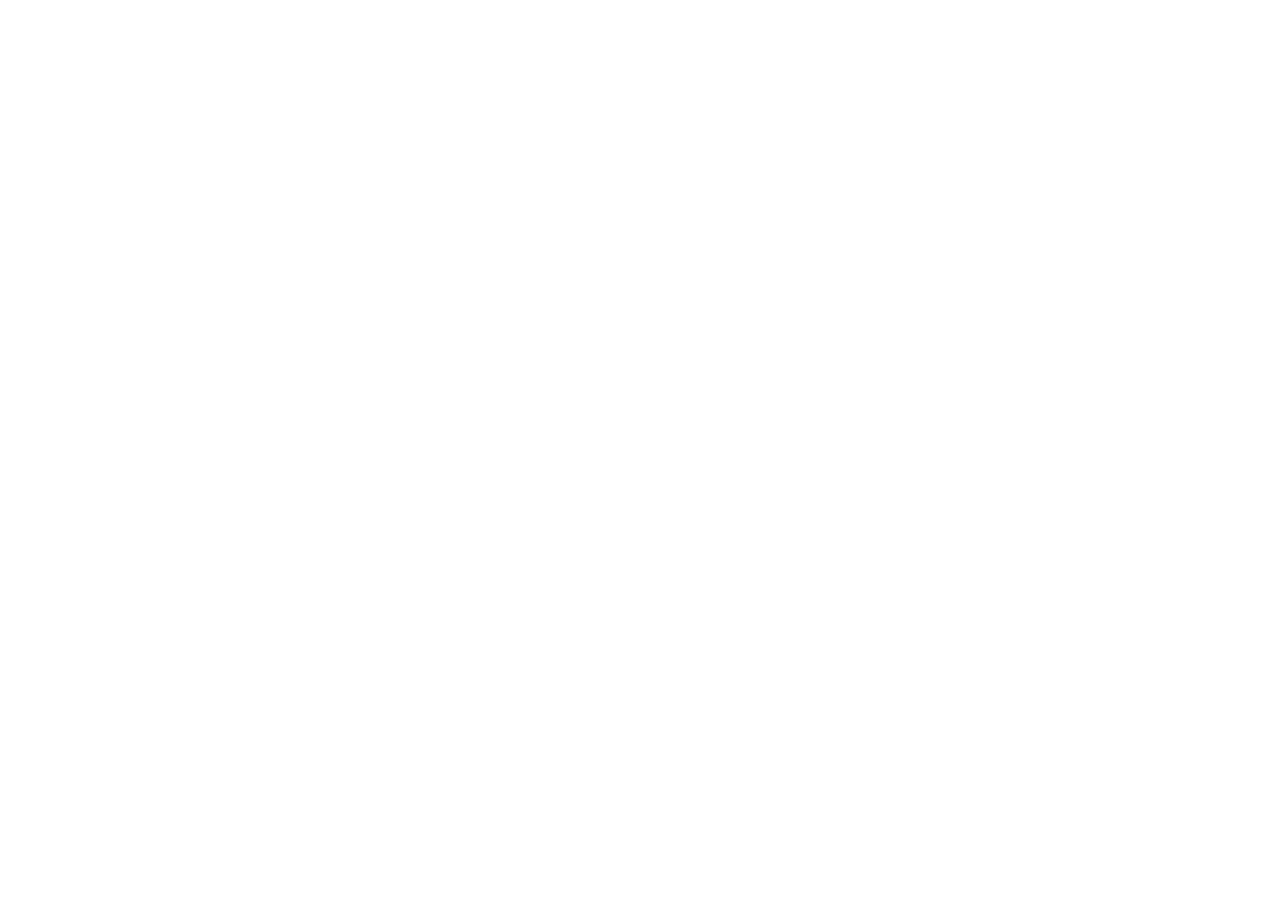
==== game.html @ d15a0f54 "latest commit" ====
<!DOCTYPE html>
<html lang="en">

<head>
  <meta charset="UTF-8">
  <meta name="viewport" content="width=device-width, initial-scale=1.0">
  <meta http-equiv="X-UA-Compatible" content="ie=edge">
  <link rel="icon" type="image/png" href="Images/donut3.png">

  <link rel="stylesheet" href="styles/style.css">
  <title>DONUT FAIL</title>
</head>

<body>

  <div>
    <canvas width="900" height="800"></canvas>
  </div>

  <script src="main.js"></script>

</body>

</html>
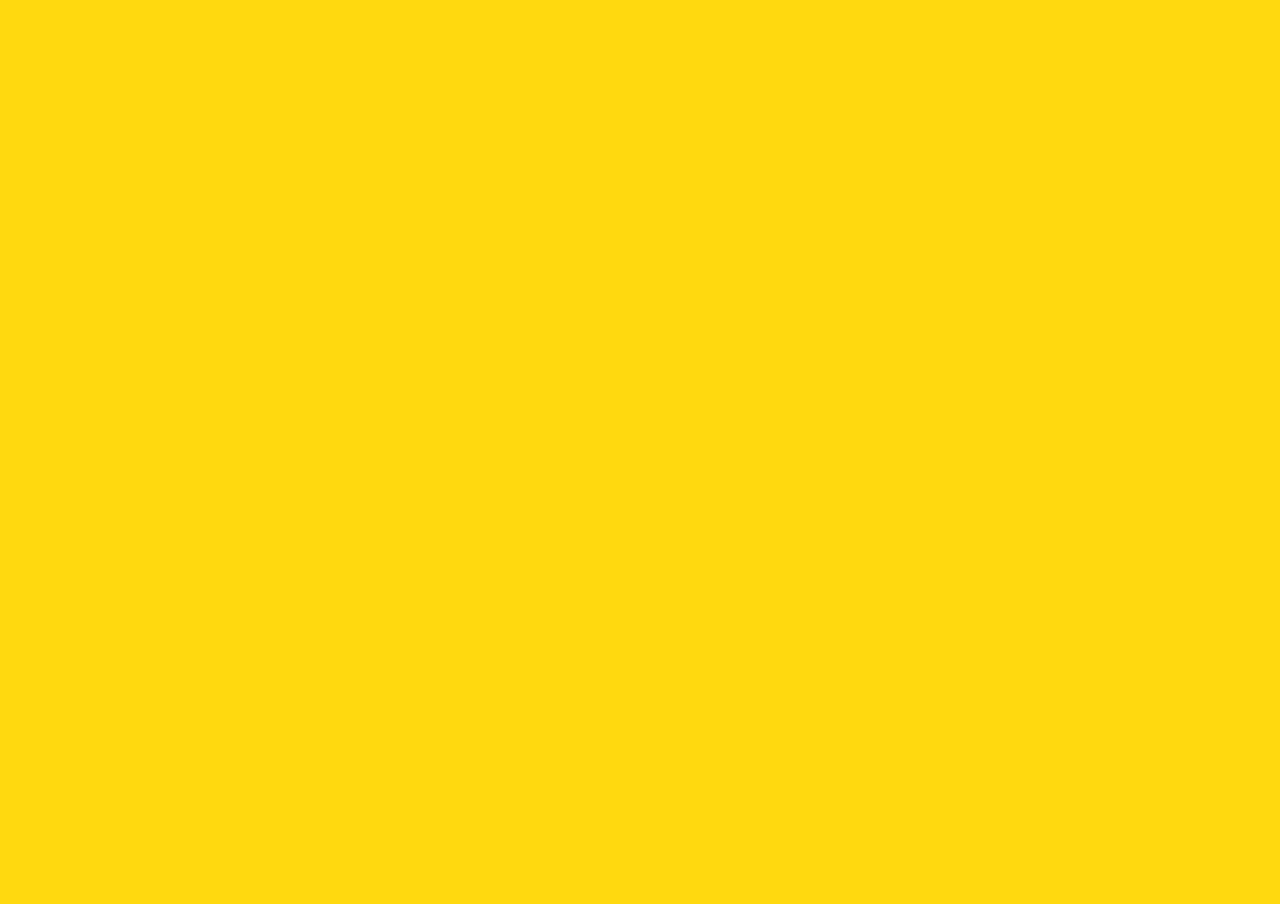
==== commit fd5d1541: "final version" ====
--- a/game.html
+++ b/game.html
@@ -6,19 +6,16 @@
   <meta name="viewport" content="width=device-width, initial-scale=1.0">
   <meta http-equiv="X-UA-Compatible" content="ie=edge">
   <link rel="icon" type="image/png" href="Images/donut3.png">
-
+  <audio src="Audio/forbidd.mp3" autoplay></audio>
   <link rel="stylesheet" href="styles/style.css">
   <title>DONUT FAIL</title>
 </head>
 
 <body>
-
   <div>
     <canvas width="900" height="800"></canvas>
   </div>
-
   <script src="main.js"></script>
-
 </body>
 
 </html>--- a/styles/style.css
+++ b/styles/style.css
@@ -0,0 +1,23 @@
+body {
+  margin: 0;
+  padding: 0;
+  text-align: center;
+  background-color: #FFD90F;
+
+}
+
+canvas {
+  justify-content: center;
+  margin-top: 100px;
+}
+
+#logo {
+  margin-top: 50px;
+}
+
+.buttons {
+  align-content: center;
+  width: 600px;
+  height: 300px;
+  position: relative;
+}